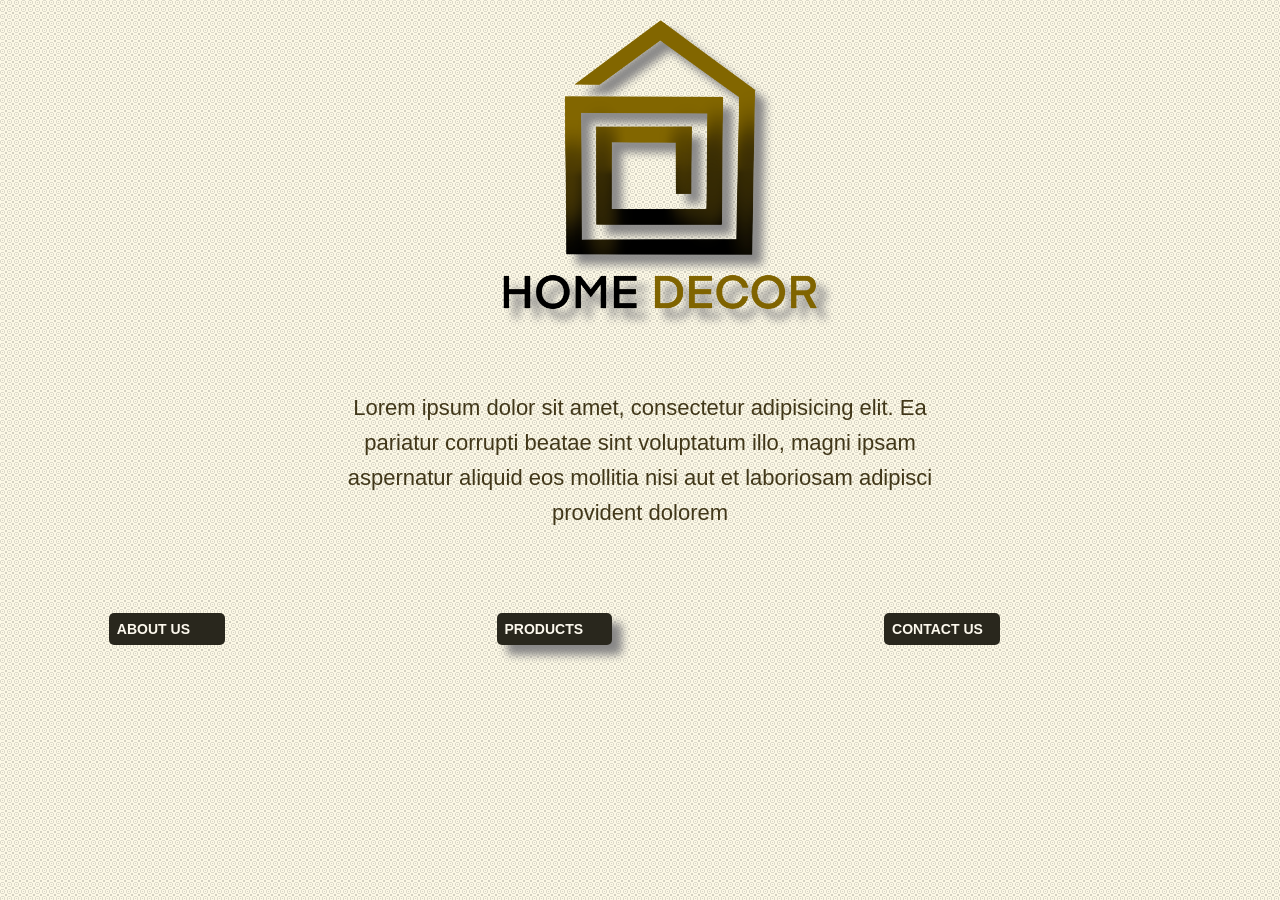
==== index.html @ 743ddbb7 "Add files via upload" ====
<!DOCTYPE html>
<html lang="en">
<head>
    <meta charset="UTF-8">
    <meta http-equiv="X-UA-Compatible" content="IE=edge">
    <meta name="viewport" content="width=device-width, initial-scale=1.0">
    <link rel="stylesheet" href="css/main.css">
    <title>Home</title>
</head>
<body class="body-home">
    <div class="logo-container"><img class="logo" src="images/logo/home decor logo t.PNG" alt=""></div>
    <div class="home-p-container"><p class="home-p"> Lorem ipsum dolor sit amet, consectetur adipisicing elit. Ea pariatur corrupti beatae sint voluptatum illo, magni ipsam aspernatur aliquid eos mollitia nisi aut et laboriosam adipisci provident dolorem 
    </p></div>
    <nav>
        <a class="li-home" href="#"> ABOUT US</a>
        <a class="li-home active"  href="products.html">PRODUCTS</a>
        <a class="li-home"  href="#">CONTACT US</a>
    </nav>
</body>
</html>
---- css/main.css ----
.body-home {
    background-color: rgb(253, 240, 216);
    background-image: url(../images/background/dark\ dotted\ pattern.png);
    background-color: #fcf8e5;
}
/* home page */
.logo-container {
    margin: 7% 0 4% 36%;
}
.logo {
    max-width: 40%;
    filter: drop-shadow(10px 10px 4px rgb(136, 135, 135));
}
.home-p {
    padding: 12px;
    font-size: 150%;
    font-family: sans-serif;
    color: rgb(65, 55, 25);
    line-height: 30px;
    text-align: center;
}
.home-p-container {
    align-items: center;
    max-width: 900px;
    margin: 0 10%;
}
nav {
    display: grid;
    margin-left: 34%;
    margin-top: 10%;
}
.li-home {
    text-decoration: none;
    color: rgb(252, 248, 237);
    background-color: #29271D;
    padding: 2%;
    margin-top: 2%;
    margin-bottom: 6%;
    font-weight: bold;
    font-size: 14px;
    font-family: sans-serif;
    max-width: 100px;
    border-radius: 5px;
}
.active {
    filter: drop-shadow(10px 10px 4px rgb(136, 135, 135));
}
.li-home:hover {
    color: #29271D;
    background-color: rgb(252, 248, 237);
    border:solid 2px #29271D;
}

/* product page */
body {
    background: none;
    background-color: rgb(252, 248, 237);
}
.p-logo-container {
    margin: 0 0 4% 40%;
}
.p-logo {
    max-width: 25%;
    filter: drop-shadow(10px 10px 4px rgb(99, 96, 96));
}
.p-logo:hover {
    max-width: 27%;
    
}
.p-nav {
    margin-top: 0;
}
.pr-image {
    max-width: 100%;
    height: auto;
    border-radius: 4px 4px 0 0;
    filter: drop-shadow(5px 5px 4px rgb(175, 173, 173));
}
.product-content {
    display: grid;
    padding: 10px;
}
.product-container {
    margin: 5%;
    padding: 2%;
    border: solid 1px #AD930C;
    background-image: url(../images/background/dark\ dotted\ pattern.png);
    background-color: #fcf8e5;
    text-decoration: none;
    filter: drop-shadow(5px 5px 4px rgb(175, 173, 173));
}
.product-title {
    color: #29271D;
    font-family: sans-serif;
    font-size: 25px;
    text-align: center;
}
.see-more {
    color: #29271D;
    font-family: sans-serif;
    font-size: 16px;
    text-align: center;
}
/* detail page */
.detail-content {
    margin: 3%;
    display: grid; 
}
.detail-image {
    border: solid 1px #AD930C;
    max-width: 100%;
}
.pr-detail {
    font-family: sans-serif;
    text-align: center;
    max-width: 950px;
}
.price {
    padding-top: 8%;
    font-size: 24px;
}
button {
    margin: 8% 0 0 50%;
    width: 100px;
    padding: 4px;
    font-size: 18px;
}
.product-title-detail {
    color: #29271D;
    font-family: sans-serif;
    font-size: 35px;
}
.detail-header-content {
    display: grid;
}
.icon {
    filter: drop-shadow(4px 4px 3px rgb(134, 133, 133));
}
/* media queries */
@media only screen and (min-width: 620px) {
nav {
    grid-template-columns: 1fr 1fr 1fr;
    margin-left: 8%;
}
.home-p {
    font-size: 22px;
}
.logo-container {
    margin: 0 0 0 28%
}
.logo {
    max-width: 60%;
}
.product-container{
    margin: 10%;
}
.detail-content {
    grid-template-columns: 
    1fr 1fr 1fr;  
}
.pr-detail {
    font-size: 19px;
}
.detail-header-content {
    grid-template-columns: 1fr 1fr;
}
}
@media only screen and (min-width: 900px) {
.home-p {
    font-size: 22px;
}
.logo-container {
    margin: 0 0 0 35%
}
.logo {
    max-width: 50%;
}
.p-nav{
    margin-left: 13%;
}
.product-container{
    margin: 3%;
}
.product-content {
    grid-template-columns: 1fr 1fr 1fr;
}
}
@media only screen and (min-width: 1088px) {
    .home-p-container {
    margin: 0 24%;
    font-size: 1.3rem;
}
.home-p {
    line-height: 35px;
    margin: 0;
}
nav {
    margin-top: 5%;
}
.pr-detail {
    margin: 2% 8%;
}
}
@media only screen and (min-width: 1700px) {
    .home-p-container {
    margin: 0% 30%;
    font-size: 1.3rem;
}.logo-container {
    margin-top: 1%;
}
nav {
    margin-left: 20%;
    margin-top: 3%;
}
}
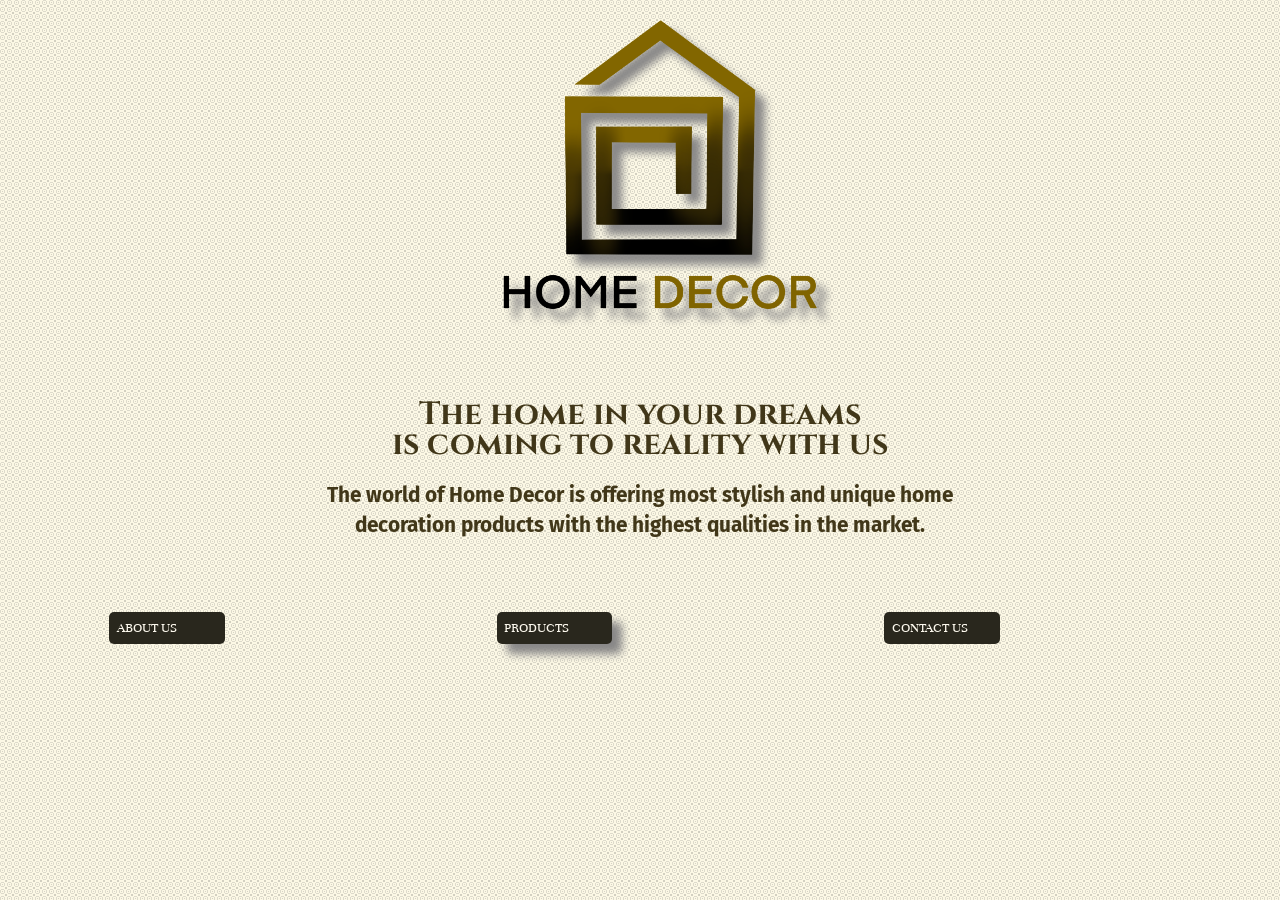
==== commit 2bf7ebc3: "Add files via upload" ====
--- a/index.html
+++ b/index.html
@@ -4,12 +4,18 @@
     <meta charset="UTF-8">
     <meta http-equiv="X-UA-Compatible" content="IE=edge">
     <meta name="viewport" content="width=device-width, initial-scale=1.0">
+    <link rel="preconnect" href="https://fonts.googleapis.com">
+    <link rel="preconnect" href="https://fonts.gstatic.com" crossorigin>
+    <link
+        href="https://fonts.googleapis.com/css2?family=Cinzel:wght@700&family=Fira+Sans:wght@300&family=Unna:wght@700&display=swap"
+        rel="stylesheet">
     <link rel="stylesheet" href="css/main.css">
     <title>Home</title>
 </head>
 <body class="body-home">
     <div class="logo-container"><img class="logo" src="images/logo/home decor logo t.PNG" alt=""></div>
-    <div class="home-p-container"><p class="home-p"> Lorem ipsum dolor sit amet, consectetur adipisicing elit. Ea pariatur corrupti beatae sint voluptatum illo, magni ipsam aspernatur aliquid eos mollitia nisi aut et laboriosam adipisci provident dolorem 
+    <div class="home-p-container"><h1 class="home-p"> The home in your dreams <br> is coming to reality with us
+    </h1><p class="home-p2"> The world of Home Decor is offering most stylish and unique home decoration products with the highest qualities in the market.
     </p></div>
     <nav>
         <a class="li-home" href="#"> ABOUT US</a>
--- a/css/main.css
+++ b/css/main.css
@@ -12,9 +12,14 @@
     filter: drop-shadow(10px 10px 4px rgb(136, 135, 135));
 }
 .home-p {
-    padding: 12px;
-    font-size: 150%;
-    font-family: sans-serif;
+    font-family: 'Cinzel', serif;
+    color: rgb(65, 55, 25);
+    line-height: 30px;
+    text-align: center;
+}
+.home-p2 {
+    font-family: 'Fira Sans', sans-serif;
+    font-weight: bold;
     color: rgb(65, 55, 25);
     line-height: 30px;
     text-align: center;
@@ -36,9 +41,8 @@
     padding: 2%;
     margin-top: 2%;
     margin-bottom: 6%;
-    font-weight: bold;
     font-size: 14px;
-    font-family: sans-serif;
+    font-family: 'Unna', serif;
     max-width: 100px;
     border-radius: 5px;
 }
@@ -91,13 +95,13 @@
 }
 .product-title {
     color: #29271D;
-    font-family: sans-serif;
+    font-family: 'Cinzel', serif;
     font-size: 25px;
     text-align: center;
 }
 .see-more {
     color: #29271D;
-    font-family: sans-serif;
+    font-family: 'Unna', serif;
     font-size: 16px;
     text-align: center;
 }
@@ -111,11 +115,13 @@
     max-width: 100%;
 }
 .pr-detail {
-    font-family: sans-serif;
+    font-family: 'Fira Sans', sans-serif;
+
     text-align: center;
     max-width: 950px;
 }
 .price {
+    font-family: 'Unna', serif;
     padding-top: 8%;
     font-size: 24px;
 }
@@ -127,7 +133,7 @@
 }
 .product-title-detail {
     color: #29271D;
-    font-family: sans-serif;
+    font-family: 'Cinzel', serif;
     font-size: 35px;
 }
 .detail-header-content {
@@ -136,6 +142,9 @@
 .icon {
     filter: drop-shadow(4px 4px 3px rgb(134, 133, 133));
 }
+.btn {
+    font-family: 'Unna', serif;
+}
 /* media queries */
 @media only screen and (min-width: 620px) {
 nav {
@@ -143,7 +152,7 @@
     margin-left: 8%;
 }
 .home-p {
-    font-size: 22px;
+    font-size: 32px;
 }
 .logo-container {
     margin: 0 0 0 28%
@@ -166,9 +175,6 @@
 }
 }
 @media only screen and (min-width: 900px) {
-.home-p {
-    font-size: 22px;
-}
 .logo-container {
     margin: 0 0 0 35%
 }
@@ -189,10 +195,6 @@
     .home-p-container {
     margin: 0 24%;
     font-size: 1.3rem;
-}
-.home-p {
-    line-height: 35px;
-    margin: 0;
 }
 nav {
     margin-top: 5%;
